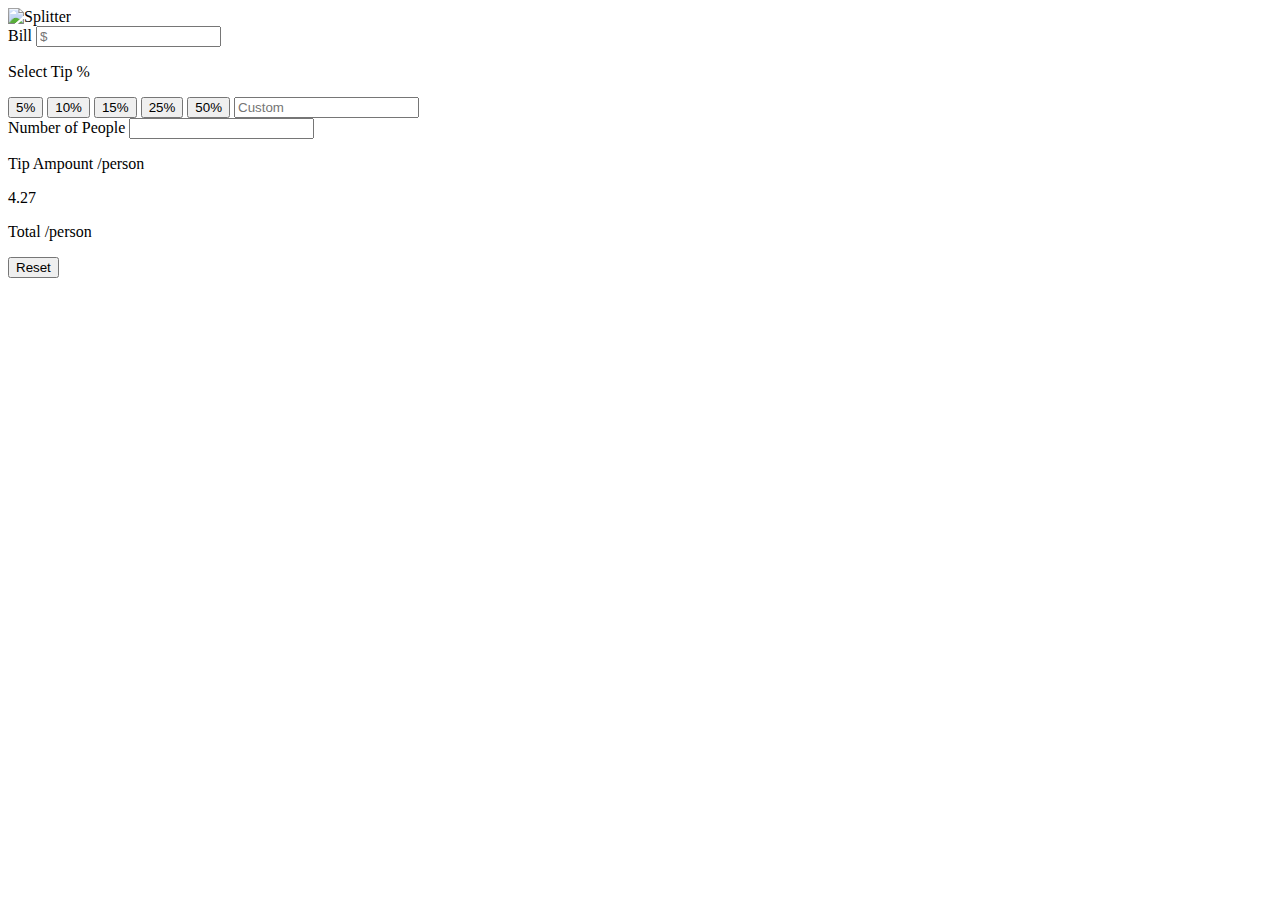
==== tip-calculator-app-main/index.html @ b5c94e0c "add HTML semantic" ====
<!DOCTYPE html>
<html lang="en">
<head>
  <meta charset="UTF-8">
  <meta name="viewport" content="width=device-width, initial-scale=1.0"> <!-- displays site properly based on user's device -->
  <link rel="icon" type="image/png" sizes="32x32" href="./images/favicon-32x32.png">
  <link rel="stylesheet" href="./sass/index.css">
  <title>Frontend Mentor | Tip calculator app</title>
</head>
<body>
  <img src="./images/logo.svg" alt="Splitter">
  <main>
    <div class="content">
      <div class="bill-div">
          <label for="bill">Bill</label>
          <input type="number" name="bill" id="bill" placeholder="$">
      </div>
      <div class="tip-div">
        <p>Select Tip %</p>
        <button class="tip-button">5%</button>
        <button class="tip-button">10%</button>
        <button class="tip-button">15%</button>
        <button class="tip-button">25%</button>
        <button class="tip-button">50%</button>
        <input type="number" placeholder="Custom">
      </div>
      <div class="people">
        <label for="num-people">Number of People</label>
        <input type="number" name="num-people">
      </div>
      <div class="total">
        <p class="amount">Tip Ampount <span>/person</span></p>
        <span class="tip-total" id="tip-person">4.27</span>
        <p class="amount">Total <span>/person</span></p>
        <button class="reset">Reset</button>
      </div>
    </div>
  </main>
</body>
</html>
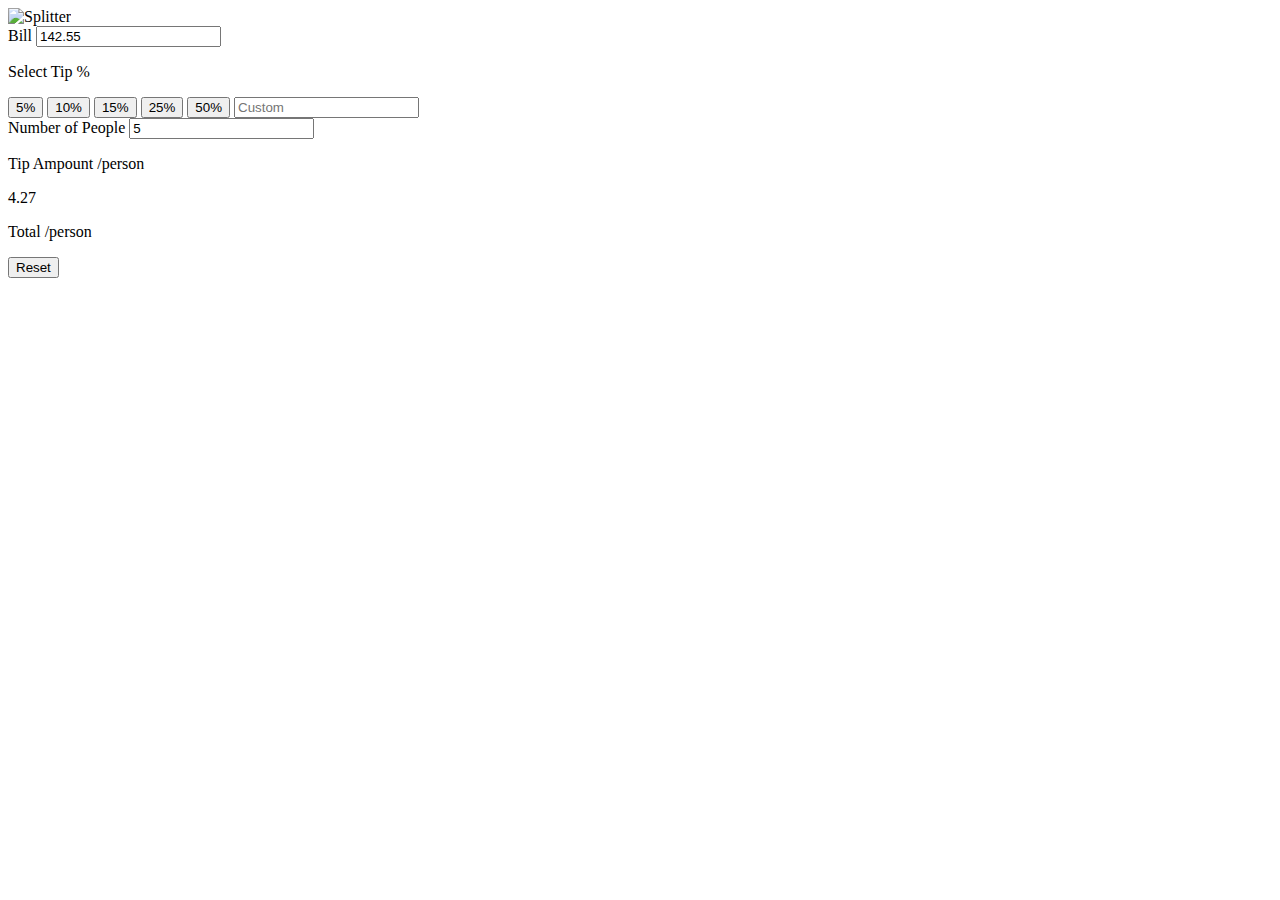
==== commit cf91ce7f: "add input classes" ====
--- a/tip-calculator-app-main/index.html
+++ b/tip-calculator-app-main/index.html
@@ -8,25 +8,27 @@
   <title>Frontend Mentor | Tip calculator app</title>
 </head>
 <body>
-  <img src="./images/logo.svg" alt="Splitter">
+  <img src="./images/logo.svg" alt="Splitter" class="logo">
   <main>
     <div class="content">
       <div class="bill-div">
           <label for="bill">Bill</label>
-          <input type="number" name="bill" id="bill" placeholder="$">
+          <input type="number" name="bill" id="bill" value="142.55">
       </div>
       <div class="tip-div">
         <p>Select Tip %</p>
-        <button class="tip-button">5%</button>
-        <button class="tip-button">10%</button>
-        <button class="tip-button">15%</button>
-        <button class="tip-button">25%</button>
-        <button class="tip-button">50%</button>
-        <input type="number" placeholder="Custom">
+        <div class="buttons-div">
+          <button class="tip-button" id="five-percent">5%</button>
+          <button class="tip-button" id="ten-percent">10%</button>
+          <button class="tip-button" id="fifthteen-percent">15%</button>
+          <button class="tip-button" id="twentyfive-percent">25%</button>
+          <button class="tip-button" id="fifty-percent">50%</button>
+          <input class="tip-button"type="number" id="custom-percent" placeholder="Custom">
+        </div>
       </div>
       <div class="people">
         <label for="num-people">Number of People</label>
-        <input type="number" name="num-people">
+        <input type="number" name="num-people" id="num-people" value="5">
       </div>
       <div class="total">
         <p class="amount">Tip Ampount <span>/person</span></p>
